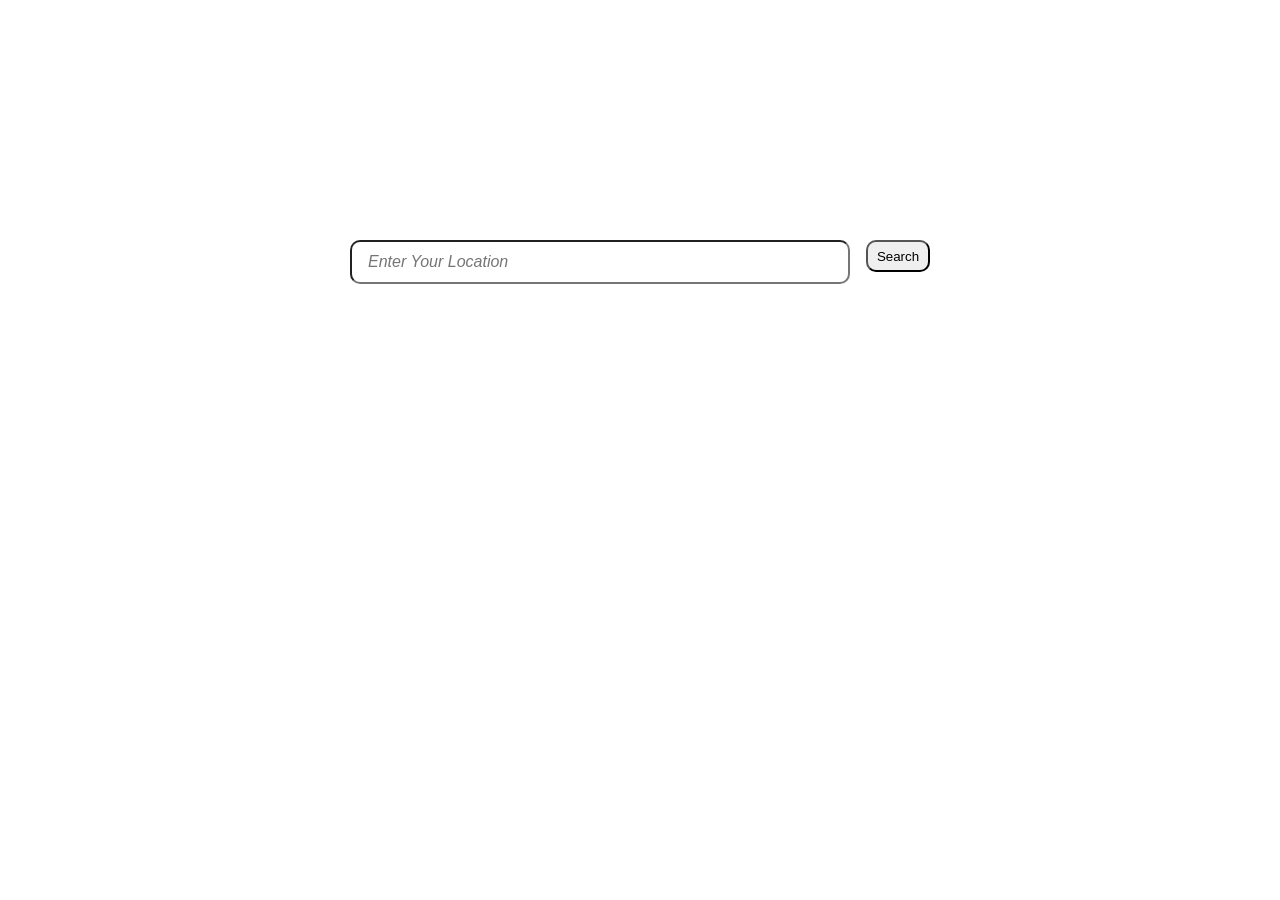
==== index.html @ 2317eb61 "Add files via upload" ====
<!DOCTYPE html>
<html lang="en">
<head>
    <meta charset="UTF-8">
    <meta name="viewport" content="width=device-width, initial-scale=1.0">
    <title>Weather</title>
    <link rel="stylesheet" href="index.css">
</head>
<body>
    <div class="container">
        <label for="search-bar"></label>
        <input type="text" id="search-bar" name="search-bar" placeholder="Enter Your Location" required>
        <div class="button"><button type="submit" id="sumbit-btn">Search</button></div>
    </div>
    <script src="index.js"></script>
</body>
</html>
---- index.css ----
*{
    padding: 0px;
    margin: 0px;
}

.container{
    padding-top: 15rem;
    display: flex;
    justify-content: center;
}

.container input {
    height: 2.5rem;
    width: 30rem;
    border-radius: 10px;
    padding-left: 1rem;
    font-style: italic;
    font-size: medium;
}

.button{
    padding-left: 1rem;
}

.button button{
    height: 2rem;
    width: 4rem;
    border-radius: 10px;
}

@media only screen and (max-width:600px) {

.container input{
    width: 20rem;
}
    
}

.container.upword {
    transform: translateY(-10rem);
}
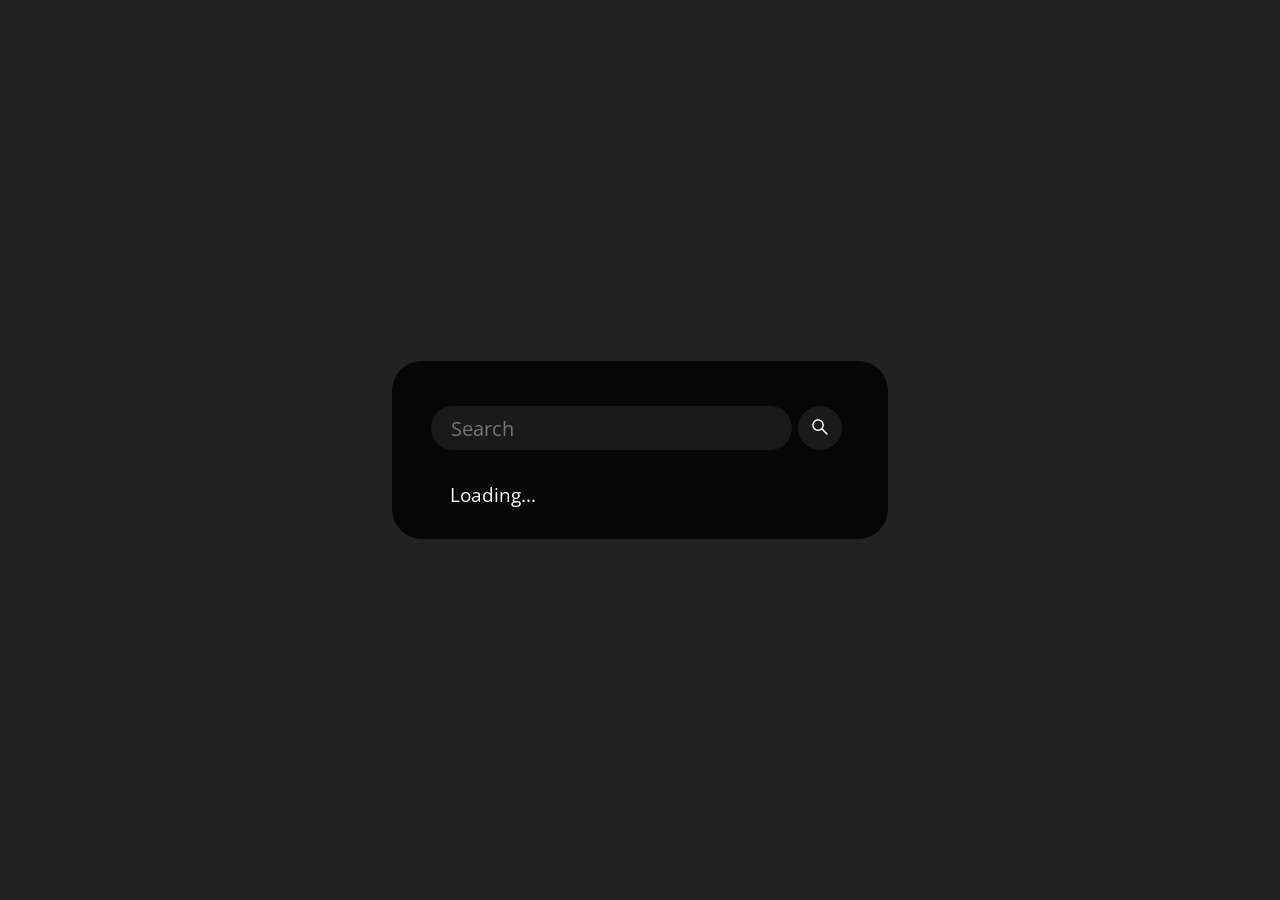
==== commit ad7857bd: "Add files via upload" ====
--- a/index.html
+++ b/index.html
@@ -1,17 +1,38 @@
-<!DOCTYPE html>
-<html lang="en">
-<head>
-    <meta charset="UTF-8">
-    <meta name="viewport" content="width=device-width, initial-scale=1.0">
-    <title>Weather</title>
-    <link rel="stylesheet" href="index.css">
-</head>
-<body>
-    <div class="container">
-        <label for="search-bar"></label>
-        <input type="text" id="search-bar" name="search-bar" placeholder="Enter Your Location" required>
-        <div class="button"><button type="submit" id="sumbit-btn">Search</button></div>
-    </div>
-    <script src="index.js"></script>
-</body>
-</html>+<!DOCTYPE html>
+<html lang="en">
+
+<head>
+  <meta charset="UTF-8">
+  <meta name="viewport" content="width=device-width, initial-scale=1.0">
+  <title>Weather App</title>
+  <link rel="preconnect" href="https://fonts.gstatic.com">
+  <link href="https://fonts.googleapis.com/css2?family=Open+Sans&display=swap" rel="stylesheet">
+  <link rel="stylesheet" href="./style.css">
+  <script src="./script.js" defer></script>
+</head>
+
+<body>
+  <div class="card">
+    <div class="search">
+      <input type="text" class="search-bar" placeholder="Search">
+      <button><svg stroke="currentColor" fill="currentColor" stroke-width="0" viewBox="0 0 1024 1024" height="1.5em"
+          width="1.5em" xmlns="http://www.w3.org/2000/svg">
+          <path
+            d="M909.6 854.5L649.9 594.8C690.2 542.7 712 479 712 412c0-80.2-31.3-155.4-87.9-212.1-56.6-56.7-132-87.9-212.1-87.9s-155.5 31.3-212.1 87.9C143.2 256.5 112 331.8 112 412c0 80.1 31.3 155.5 87.9 212.1C256.5 680.8 331.8 712 412 712c67 0 130.6-21.8 182.7-62l259.7 259.6a8.2 8.2 0 0 0 11.6 0l43.6-43.5a8.2 8.2 0 0 0 0-11.6zM570.4 570.4C528 612.7 471.8 636 412 636s-116-23.3-158.4-65.6C211.3 528 188 471.8 188 412s23.3-116.1 65.6-158.4C296 211.3 352.2 188 412 188s116.1 23.2 158.4 65.6S636 352.2 636 412s-23.3 116.1-65.6 158.4z">
+          </path>
+        </svg></button>
+    </div>
+    <div class="weather loading">
+      <h2 class="city">Weather in Nairobi</h2>
+      <h1 class="temp">51°C</h1>
+      <div class="flex">
+        <img src="https://openweathermap.org/img/wn/04n.png" alt="" class="icon" />
+        <div class="description">Cloudy</div>
+      </div>
+      <div class="humidity">Humidity: 60%</div>
+      <div class="wind">Wind speed: 6.2 km/h</div>
+    </div>
+  </div>
+</body>
+
+</html>
--- a/style.css
+++ b/style.css
@@ -0,0 +1,86 @@
+body {
+  display: flex;
+  justify-content: center;
+  align-items: center;
+  height: 100vh;
+  margin: 0;
+  font-family: 'Open Sans', sans-serif;
+  background: #222;
+  background-image: url('https://source.unsplash.com/1600x900/?landscape');
+  font-size: 120%;
+}
+
+.card {
+  background: #000000d0;
+  color: white;
+  padding: 2em;
+  border-radius: 30px;
+  width: 100%;
+  max-width: 420px;
+  margin: 1em;
+}
+
+.search {
+  display: flex;
+  align-items: center;
+  justify-content: center;
+}
+
+button {
+  margin: 0.5em;
+  border-radius: 50%;
+  border: none;
+  height: 44px;
+  width: 44px;
+  outline: none;
+  background: #7c7c7c2b;
+  color: white;
+  cursor: pointer;
+  transition: 0.2s ease-in-out;
+}
+
+input.search-bar {
+  border: none;
+  outline: none;
+  padding: 0.4em 1em;
+  border-radius: 24px;
+  background: #7c7c7c2b;
+  color: white;
+  font-family: inherit;
+  font-size: 105%;
+  width: calc(100% - 100px);
+}
+
+button:hover {
+  background: #7c7c7c6b;
+}
+
+h1.temp {
+  margin: 0;
+  margin-bottom: 0.4em;
+}
+
+.flex {
+  display: flex;
+  align-items: center;
+}
+
+.description {
+  text-transform: capitalize;
+  margin-left: 8px;
+}
+
+.weather.loading {
+  visibility: hidden;
+  max-height: 20px;
+  position: relative;
+}
+
+.weather.loading:after {
+  visibility: visible;
+  content: "Loading...";
+  color: white;
+  position: absolute;
+  top: 0;
+  left: 20px;
+}
